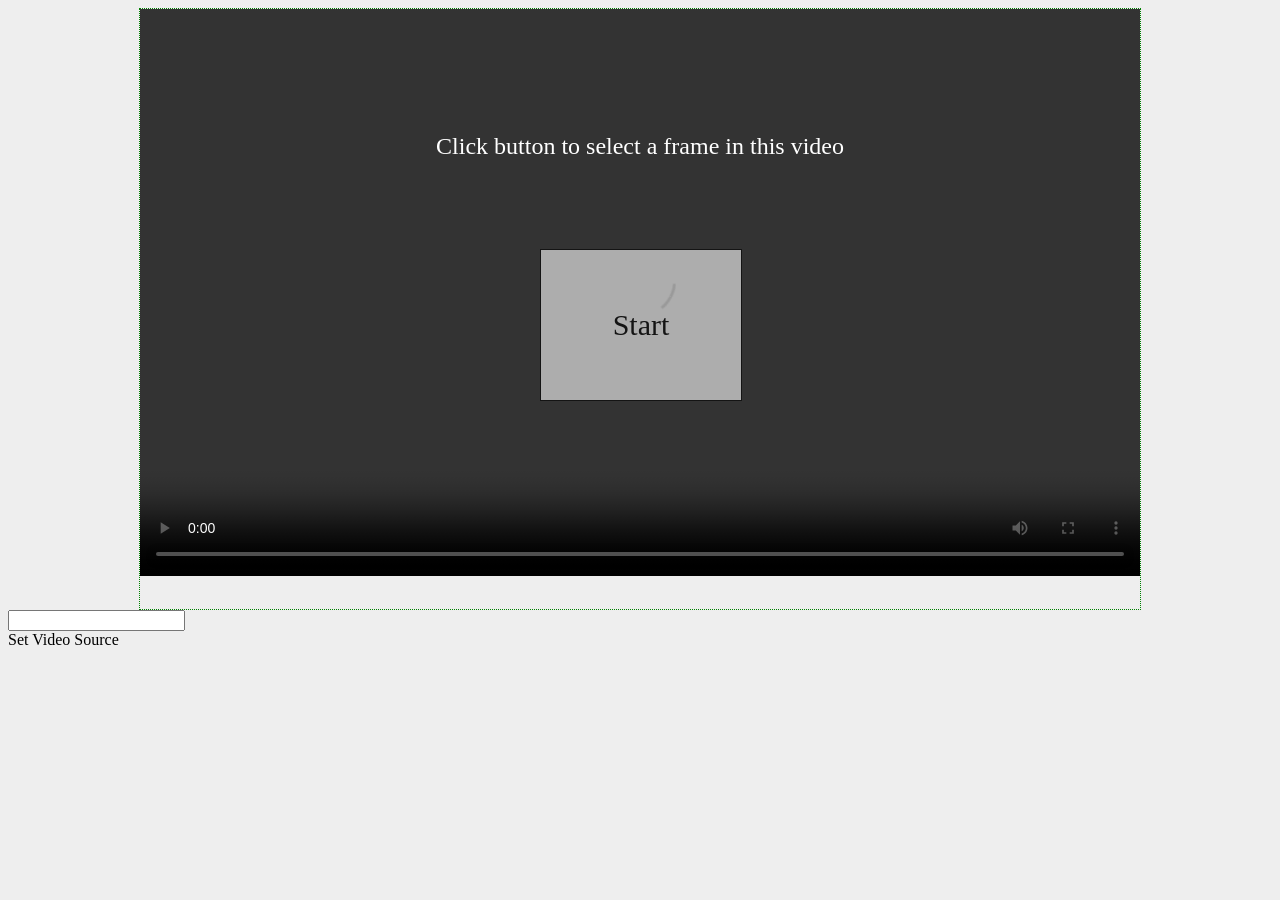
==== video_frame_selector/index.html @ 841cae67 "Adding project repo: video_frame_selector" ====
<html>
<title>Video Frame Selector</title>
<style type="text/css">
    body { background-color: #EEE; }
    tr: nth-child(odd) { background-color:#CDD; }
    tr: nth-child(even) { background-color:#DEE; }
    td { vertical-align: top; padding: 3px 5px; }
    p {color:green; font-size: 14px}
    h1 {color:green;}
    h2 {color:green;}
    canvas {border: 1px dotted grey}
    .leftStack {float: left}
    .centered {text-align: center}
    .padded {padding: 5px 5px;}
    .pointer {cursor: pointer}
    .invisible {display: none}
    .box {border: 1px dotted green}
    .inlineItem {display: inline}
    .greycover 
    {
    position: absolute;
    bottom: 0; left: 0;
    height: 100%; width: 100% ;
    opacity: 0.3; 
    background-color: #000;
    z-index: 1;
    display: none;
    }

    span {font-size: 15px}
    div.chopButtonBox
    {
        position: absolute;
        left: 40%;
        top: 40%;
        text-align: center;
        background-color:#ffffff;
        border:1px solid black;
        opacity:0.6;
    }

    .chopButton
    {
        font-size: 30px;
        vertical-align: middle;
        text-align: center;
        line-height: 150px;
    }

    .doneButton
    {
        font-size: 15px;
        vertical-align: middle;
        text-align: center;
        line-height: 30px;
    }

    .cent
    {
     margin-left: auto;
     margin-right: auto;
     margin-top: auto;
    }

    #bigscreen
    {
      position: absolute;
      top: 20px; left: 0px; 
      z-index: 1; 
      background-color: grey ;
      opacity: 0.6
    }

    #introText
    {
      position: absolute;
      width: 100%;
      top: 100px;
      text-align: center;
      z-index: 2;

    }


</style>
<script type = "text/javascript" src="./js/jquery-1.9.1.js"></script>
<script type = "text/javascript" src="./js/jquery-ui.js"></script>
<script type = "text/javascript" src = "./js/jquery.maskedinput.js"></script>
<link type="text/css" rel="stylesheet" href="./css/jquery-ui.css">
<script>
var bigscreen = null;
var video = null;
var chop_time = 0;
var findex = 0;
var capture = null;
var duration = 0;
var index = new Array();
var canindex = new Array();
var start_time = 0;
var end_time = 0;
var m = null;
var i = 0;
var frt = 24;
var count = 0;
var play = 1;
var name = null;
var pt = null;
var v;
var frames = new Array();
var index = new Array();
var canindex = new Array();
var capturefrm = null;
var capctx = null;
var captureIdle = true;
var tagged = 0;
var tempctx = null;
var first = true;
var temp = null;
var capture = null;
var vw = null;
var vh = null;
var _ids = [];
var ENDED = 0;
var STARTED = 0;
var touchEnd = 0;
var m = 0;
var capturing = 0;
var previewing = 0;
var FIRST = 1;
var obj = null;
var videoStatus = 1;
var captureTimers = [];
var o = null;
var s = null;
var tp;
var src=null;

$(function()
{
    $( "#confirm-frame" ).dialog
    ({
        title: 'Confirm Segment Chop Point',
        autoOpen: false,
        height: 400,
        width: 1000,
        modal: true,
        resizable: false,
        buttons:
        {
          'Cancel': function(){
            $(this).dialog('close');
          }
        }
     
    }); //confirm-frame dialog
}

)


function backtoChopPoint()
{
   toggleVideoScreen(1);
   $(this).dialog('close');
}

function captureOnGo()
{
    while (captureTimers.length)
    {
      clearInterval(captureTimers.shift());
    }
    index = [];
    canindex = [];
    temp = [];
    i = 0;
    console.log('start');
    capture = setInterval(
    function()
    {
        var condition = (index.length>15);
        switch (condition)
            {
              case true:
                index.shift();
                i = canindex.shift();
                canindex.push(i);
                tempctx = $('#bufferCanvases canvas')[i].getContext('2d');
                if (ENDED)
                  {
                   tempctx.fillStyle = 'black';
                   tempctx.fillRect(0, 0, $('#bufferCanvases canvas')[i].width, $('#bufferCanvases canvas')[i].height);
                  }
                else
                  {
                    tempctx.drawImage(video[0], 0, 0, $('#bufferCanvases canvas')[i].width, $('#bufferCanvases canvas')[i].height);
                    tempctx.fillStyle = 'yellow';
                    tempctx.font = '20px arial';
                  }
                //var f = Math.round(video[0].currentTime*frt);
                var f = video[0].currentTime;
                //tempctx.fillText(f,0,30);
                temp.push(f);
                index.push(f);
                break;

              case false:
                canindex.push(i);
                tempctx = $('#bufferCanvases canvas')[i].getContext('2d');
                if (ENDED)
                {
                   tempctx.fillStyle = 'black'; 
                   tempctx.fillRect(0, 0, $('#bufferCanvases canvas')[i].width, $('#bufferCanvases canvas')[i].height);
                }
                else
                {
                  tempctx.drawImage(video[0], 0, 0, $('#bufferCanvases canvas')[i].width, $('#bufferCanvases canvas')[i].height);
                  tempctx.fillStyle = 'yellow';
                }
                //var f = Math.round(video[0].currentTime*frt);
                var f = video[0].currentTime;
                //tempctx.fillText(f,0,30);
                index.push(f);
                temp.push(f);
                i += 1;
                break;
            }

              if (video[0].paused && !ENDED) 
              {
                console.log('stopped because paused');
                clearInterval(capture);
                captureTimers.shift();
              }
        } ,1000/frt);
    captureTimers.push(capture);

} //captureOnGo

function greyoutButtons()
{
 $('.greycover').show();
 var ifCapturing = setInterval(function(){
  if (!capturing)
  {
    clearInterval(ifCapturing);
    $('.greycover').hide();
  }
 },100);

}

function greyoutButtons1()
{

  var pointerArray = $('.pointer');
  var onclickStack = [];
  var pointerStack =[];
  pointerArray.css('opacity', 0.3);
  pointerArray.css('background-color', '#000');
  for (var i=0; i<pointerArray.length; i++)
  {
    pointerStack.push(pointerArray.eq(i));
    onclickStack.push(pointerArray.eq(i).attr('onClick'));
    pointerArray.eq(i).removeAttr('onClick');
  }
  var current_element = null;
  var current_onclick = null;
  var ifCapturing = setInterval(function(){
  if (!capturing)
  {
    clearInterval(ifCapturing);
    for (var i=0; i<pointerArray.length; i++)
    {
      current_element = pointerStack.shift();
      current_onclick = onclickStack.shift();
      current_element.attr('onClick', current_onclick);  
    }
    pointerArray.css('opacity', '');
    pointerArray.css('background-color', '');
  }
 },100);
}


function updateScreen(callback)
{
     var putFrames0 = function(callback1)

      {
          console.log('putting frames');
          var j = 0;
          var k = 0;
          var tempq = [].concat(canindex);
          for (j = 0; j<index.length; j++)
          {
            if (index[j] >= findex)
            {
                break;
                //postition in index
            }
          }
          for (k=0; k<j-3; k++)
          //while (tempq[0] != j-3)
          {
            tempq.push(tempq.shift());
            //pull the starting value of canindex to queue-head
          }

          for (k=0; k<9; k++)
          //for (k = 0; k<9; k++)
          {
              //j: which position in sequence index is findex
              //l: from canindex
              var l = tempq.shift();
              var pf = $('#preview-frames canvas')[k];
              var pfctx = pf.getContext('2d');
              var width = pf.width;
              var height = pf.height;
              pfctx.drawImage($('#bufferCanvases canvas')[l], 0, 0, width, height);
              pf.value = index[k+j-3];
          }
            if (ENDED)
            {
              clearInterval(capture);
              //ENDED = 0;
              capturing = 0;
            }
            else
            {
            video[0].pause();
            setTimeout(function(){
              video[0].currentTime = chop_time;  
            },100);
            
            capturing =0;
            }
            if (callback1)
            {
              callback1();
            }

      };//Function putFrames
      checkTimeRange();
      greyoutButtons1();
      //findex = Math.round(chop_time*frt);
      findex = chop_time;

      end_time = chop_time;
      $("#ctime").val(chop_time.toFixed(4));
      $("#ctime_show").val(toFormat(chop_time.toFixed(4)));
      $('#etime').val(end_time);


      m =index.length;

      if (ENDED && index[m-1]<=findex && index[m-1]>index[m-2])
      {
            capturing =1;
            console.log('at end of buffer ended');
            setTimeout(function(){
            putFrames0(callback);
                },8000/frt);
            return;
      }

      else if (ENDED && index[3]<=findex && findex<=index[m-1]+4/frt )
      {
          capturing =1;
          console.log('within range ended');
          putFrames0(callback);
          return;
      }


      if (capturing)
      {
        console.log('capturing:'+capturing);
        return;
      }

      if ((index[m-1]<=findex && findex<=index[m-1]+1/frt && !video[0].paused))   //at the end of buffer
        {
          //video[0].play();
            capturing =1;
            console.log('at end of buffer');
            setTimeout(function(){
            putFrames0(callback);
                },8000/frt);
            return;          
        }

     if (index[2]<=findex && findex+5/frt<=index[m-1]) //within range
       {
        capturing =1;
        console.log('within range');
        putFrames0(callback);
        return;
       } 


      else //if not capturing
      {
      
            capturing =1;
            ENDED = 0;
            $("#demo")[0].currentTime=chop_time-8/frt;
            console.log('out of buffer');
            console.log(video[0].seeking);
            var timer = setInterval(function(){
              if (!video[0].seeking)
              {
                clearInterval(timer);
                if (video[0].paused)
                {
                  video[0].play();  
                }
                else
                {
                  clearInterval(capture);
                  captureOnGo();  
                } 

                setTimeout(function(){
                  putFrames0(callback);
                },17000/frt);
              }
            },100);
            return;
 
      } //if not capturing
} //function updateScreen()

function checkTimeRange()
{
  if (chop_time > duration)
  {
    chop_time = duration;
  }
  if (chop_time < duration - 5/frt)
  {
    ENDED = 0;
  }
}

function toFormat(seconds)
  {
    var min = Math.floor(seconds/60);
    min = '0'+String(min);
    ml=min.length;
    var sec = Math.round(seconds)%60;
    sec = '0'+String(sec);
    sl=sec.length;
    var str = min.slice(ml-2,ml)+":"+sec.slice(sl-2,sl);
    return str;
  }

var handler = function(){
  if (video[0].currentTime>end_time)
    {
      video[0].pause();
      video[0].currentTime=start_time;
    }

};

function shiftdown(t)
    {
      ENDED = 0;
      chop_time = parseFloat($("#ctime")[0].value);
      //$("#demo")[0].currentTime = end_time - t;
      chop_time = chop_time-t;
      updateScreen();
    }       


  function shiftup(t)
  {
     chop_time = parseFloat($("#ctime")[0].value);
      //$("#demo")[0].currentTime = end_time - (-t);
      chop_time = chop_time - (-t);
      updateScreen();  
     } //click up   

  function jumpto(t)
  {
      chop_time = parseFloat(t);
      updateScreen();
  }



$(document).ready(function()
{   
  
    video=$("#demo");
    vw = parseFloat(video.attr('width'));
    vh = parseFloat(video.attr('height'));

    bigscreen = $("#bigscreen")[0].getContext('2d');
    var cover = $('#video-cover')[0].getContext('2d');
    cover.fillStyle = 'pink';
    cover.fillRect(0, 0, 600, 340);


      $("#demo").bind("play", function(){
        ENDED = 0;
        captureOnGo();
        });


    $('.ui-dialog-titlebar-close').remove();
    //$('#my_form').append($('.ui-dialog'));

    $("#chopButton").button();
    $('#doneButton').button();
    $('#setsrc').button();
    $('#doneButton').button('disable');
    $('#bigscreen').show();  


    $('#product_name_ad_input').on('blur', function(){
      if (tp)
        {
          tp = tp.toLowerCase();
          if ( $('input[value="tp"]').length ) $('input[value="tp"]:radio').attr('checked',true);
        }
    });

    $('#doneButton').click(function(){
      if (FIRST)
      {
        if (!video[0].paused)
          {
            video[0].pause();
          }
        contentNeverChanged();
      }
      else
      {
        $('#done').dialog('open');
      }
    });

 
    $("#chopButton").bind('click', function()
    {
        var chops_formatted = '00:00';
        var newCanvas = $('<canvas width="95" height = "65"/>').attr('class', 'leftStack');
        var newctx = newCanvas[0].getContext('2d');
        if (!STARTED)
        {
          video[0].play();
          $('#bigscreen').hide();
          $('#chopButton span span').html('chop');
          $('#doneButton').button('enable');
          STARTED = 1;
          $('#introText').hide();

          newctx.drawImage(video[0], 0, 0, newCanvas[0].width, newCanvas[0].height);
          newctx.font = '15px';
          newctx.fillStyle = 'yellow';
          newctx.fillText(chops_formatted,50,50);
          return;
        }
        if (ENDED)
        {
          $('#confirm-frame').dialog('open');
          return;
        }
        chop_time = video[0].currentTime-0.5;
        $("#ctime").val(chop_time.toFixed(4));
        $("#ctime_show").val(toFormat(chop_time.toFixed(4)));
        //toggleVideoScreen(0);
        var func = function()
        {
            $('#confirm-frame').dialog('open'); 
        }
        updateScreen(func);
    }); //click chopButton

    $("#ctime_show").mask("99:99");

    video.bind("loadedmetadata", function(){
      duration = video[0].duration;
      var newCanvas = $('<canvas/>').width(85).height(55);
      var newctx = newCanvas[0].getContext('2d');
      newctx.drawImage(video[0], 0,0, newCanvas[0].width, newCanvas[0].height);

    });

    $("#setsrc").bind('click', function(){
      src=$('#videosrc').val();
      $("#demo source").attr("src", src);
      video.load();
    });

}); //ready document


$(document).keypress(
    function(event){
     if (event.which == '13') {
        event.preventDefault();
      }
}); //prevent enter submit form   

</script>

<body>
<input type = "hidden" id="ctime">
<div id="video-container" class = 'box cent' style = "position:relative; width: 1000px; height: 600px;">
  <canvas id='video-cover' style = 'height: 567px; width: 1000px; position: absolute; display: none'>
  </canvas>
  <video id = "demo" controls = "controls" height="567px" width="1000px" style = 'z-index: 0'> 
    <source src ='' />
  </video>
  <div id="chopButton" class = 'chopButtonBox' style="height: 150px; width: 200px; z-index: 2">
      <span class = 'chopButton'>Start</span>
  </div>
  <div id='introText'>
    <p style = 'font-size: 24px; color: white'>Click button to select a frame in this video</p>
  </div>
</div><!-- video-container -->
<div>
  <input type='text' id='videosrc'/>
  <div id="setsrc">
    Set Video Source
  </div>
</div>


<div id="confirm-frame" class = 'invisible' style = "border: 1px dotted green;">
  <div style="height: 30px; padding-top: 30px">
      <span class = "leftStack">Select the first frame of the new content to set the chop point</span>
      <canvas id="bigscreen" class = 'invisible' width="1000px" height="567px"></canvas>
      <span class = "leftStack" style = "padding-left: 40px">Chop Point Time</span>                
        <input style = "height: 25px; float: left; padding-left: 10px" type="text" id="ctime_show">              
      <div style = "position: relative; float: left; width: 15px; height: 100%">
        <div id="up0" class="pointer" onclick = 'shiftup(1)' style = "margin-botton: 1px;font-size: 10px; border: 1px solid grey">up</div>
        <div id="down0" class="pointer" onclick = 'shiftdown(1)' style = "margin-top: 1px; font-size: 10px; border: 1px solid grey">down</div>
        <div class = 'greycover'>
        </div>
      </div>
  </div>
  <div name="block" style = "height: 50px; width: 100%">
  </div>   
  <div id="preview-frames" style = 'position: relative'>
      <img class='pointer shiftbutton' style="border: 0px" width = "40px" height = "40px" id="end_shift_left" onclick='shiftdown(8/frt)' src="./css/images/shift_left.png">
      <canvas class = 'pointer' onclick = 'jumpto(this.value)' id='c1' width = "85px" height = "55px"></canvas>
      <canvas class = 'pointer' onclick = 'jumpto(this.value)' id='c2' width = "85px" height = "55px"></canvas>
      <canvas class = 'pointer' onclick = 'jumpto(this.value)' id='c3' width = "85px" height = "55px"></canvas>
      <canvas class = 'pointer' id='c4' width = "85px" height = "55px"></canvas>
      <img width = "24px" height = "60px" src = "./css/images/chop_point.png"></img>
      <canvas class = 'pointer' onclick = 'jumpto(this.value)' id='c5' width = "85px" height = "55px"></canvas>
      <canvas class = 'pointer' onclick = 'jumpto(this.value)' id='c6' width = "85px" height = "55px"></canvas>
      <canvas class = 'pointer' onclick = 'jumpto(this.value)' id='c7' width = "85px" height = "55px"></canvas>
      <canvas class = 'pointer' onclick = 'jumpto(this.value)' id='c8' width = "85px" height = "55px"></canvas>
      <canvas class = 'pointer' onclick = 'jumpto(this.value)' id='c9' width = "85px" height = "55px"></canvas>
      <img class = 'pointer shiftbutton' style="border: 0px" width = "40px" height = "40px" id="end_shift_right" onclick='shiftup(8/frt)' src="./css/images/shift_right.png">
  </div>
</div><!-- video container -->

  <div id="bufferCanvases" class = 'invisible' style = 'height: 75px; padding-top: 20px'>
      <canvas id="b1" width = "170px" height = "110px"></canvas>
      <canvas id="b2" width = "170px" height = "110px"></canvas>
      <canvas id="b3" width = "170px" height = "110px"></canvas>
      <canvas id="b4" width = "170px" height = "110px"></canvas>
      <canvas id="b5" width = "170px" height = "110px"></canvas>
      <canvas id="b6" width = "170px" height = "110px"></canvas>
      <canvas id="b7" width = "170px" height = "110px"></canvas>
      <canvas id="b8" width = "170px" height = "110px"></canvas>
      <canvas id="b9" width = "170px" height = "110px"></canvas>
      <canvas id="b10" width = "170px" height = "110px"></canvas>
      <canvas id="b11" width = "170px" height = "110px"></canvas>
      <canvas id="b12" width = "170px" height = "110px"></canvas>
      <canvas id="b13" width = "170px" height = "110px"></canvas>
      <canvas id="b14" width = "170px" height = "110px"></canvas>
      <canvas id="b15" width = "170px" height = "110px"></canvas>
      <canvas id="b16" width = "170px" height = "110px"></canvas>
  </div><!-- bufferCanvases -->

</body>
</html>
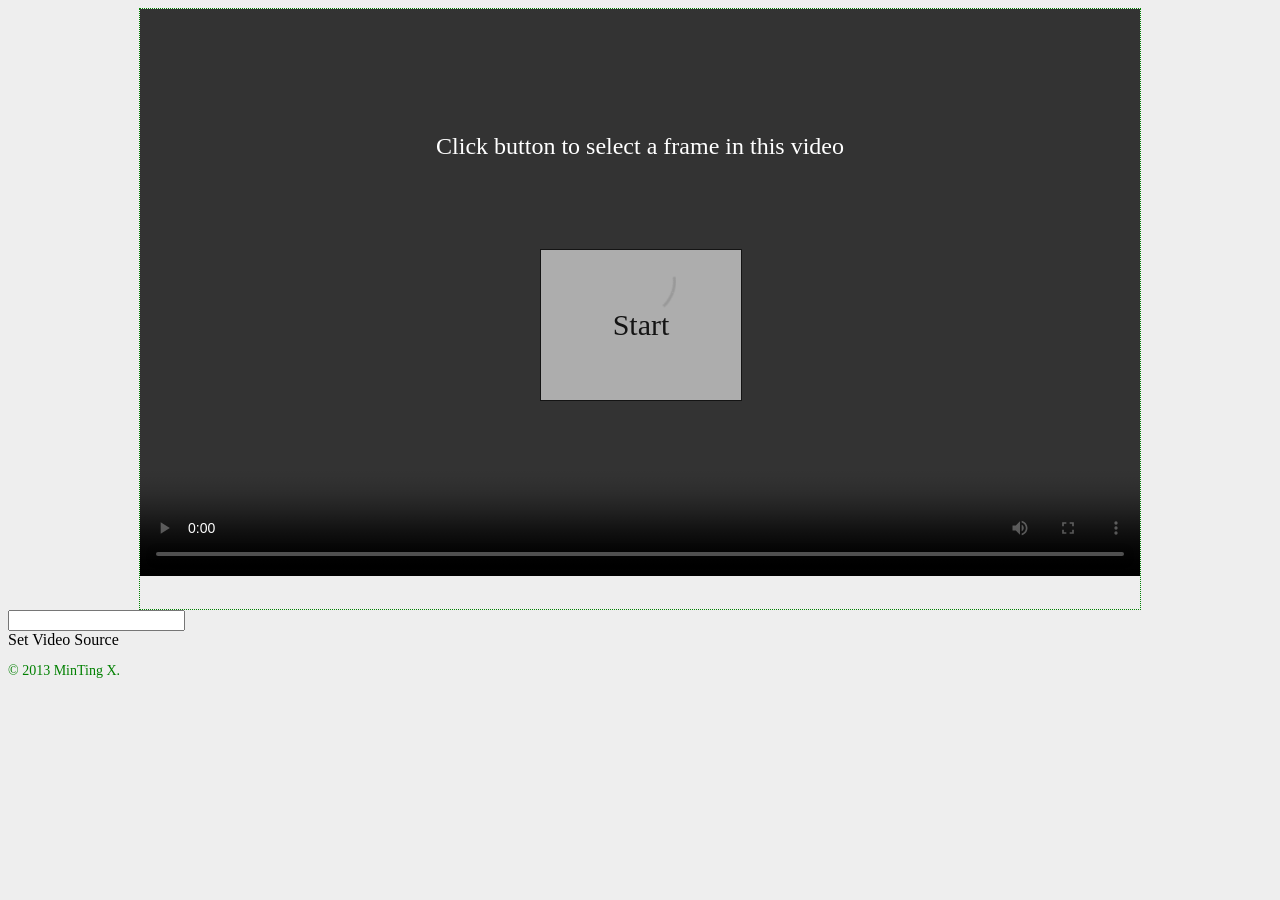
==== commit 312a06dc: "different types of files ready" ====
--- a/video_frame_selector/index.html
+++ b/video_frame_selector/index.html
@@ -1,684 +1,93 @@
+
+<script type = "text/javascript" src="./js/jquery-1.9.1.js"></script>
+<script type = "text/javascript" src="./js/jquery.maskedinput.js"></script>
+<script type = "text/javascript" src="./js/jquery-ui.js"></script>
+<script type = "text/javascript" src="./js/video_frame_selector.js"></script>
+
+<link type="text/css" rel="stylesheet" href="./css/jquery-ui.css">
+<link type="text/css" rel="stylesheet" href="./css/video_frame_selector.css">
+
 <html>
 <title>Video Frame Selector</title>
-<style type="text/css">
-    body { background-color: #EEE; }
-    tr: nth-child(odd) { background-color:#CDD; }
-    tr: nth-child(even) { background-color:#DEE; }
-    td { vertical-align: top; padding: 3px 5px; }
-    p {color:green; font-size: 14px}
-    h1 {color:green;}
-    h2 {color:green;}
-    canvas {border: 1px dotted grey}
-    .leftStack {float: left}
-    .centered {text-align: center}
-    .padded {padding: 5px 5px;}
-    .pointer {cursor: pointer}
-    .invisible {display: none}
-    .box {border: 1px dotted green}
-    .inlineItem {display: inline}
-    .greycover 
-    {
-    position: absolute;
-    bottom: 0; left: 0;
-    height: 100%; width: 100% ;
-    opacity: 0.3; 
-    background-color: #000;
-    z-index: 1;
-    display: none;
-    }
-
-    span {font-size: 15px}
-    div.chopButtonBox
-    {
-        position: absolute;
-        left: 40%;
-        top: 40%;
-        text-align: center;
-        background-color:#ffffff;
-        border:1px solid black;
-        opacity:0.6;
-    }
-
-    .chopButton
-    {
-        font-size: 30px;
-        vertical-align: middle;
-        text-align: center;
-        line-height: 150px;
-    }
-
-    .doneButton
-    {
-        font-size: 15px;
-        vertical-align: middle;
-        text-align: center;
-        line-height: 30px;
-    }
-
-    .cent
-    {
-     margin-left: auto;
-     margin-right: auto;
-     margin-top: auto;
-    }
-
-    #bigscreen
-    {
-      position: absolute;
-      top: 20px; left: 0px; 
-      z-index: 1; 
-      background-color: grey ;
-      opacity: 0.6
-    }
-
-    #introText
-    {
-      position: absolute;
-      width: 100%;
-      top: 100px;
-      text-align: center;
-      z-index: 2;
-
-    }
-
-
-</style>
 <script type = "text/javascript" src="./js/jquery-1.9.1.js"></script>
 <script type = "text/javascript" src="./js/jquery-ui.js"></script>
 <script type = "text/javascript" src = "./js/jquery.maskedinput.js"></script>
+<script type = "text/javascript" src = "./js/video_frame_selector.js"></script>
 <link type="text/css" rel="stylesheet" href="./css/jquery-ui.css">
-<script>
-var bigscreen = null;
-var video = null;
-var chop_time = 0;
-var findex = 0;
-var capture = null;
-var duration = 0;
-var index = new Array();
-var canindex = new Array();
-var start_time = 0;
-var end_time = 0;
-var m = null;
-var i = 0;
-var frt = 24;
-var count = 0;
-var play = 1;
-var name = null;
-var pt = null;
-var v;
-var frames = new Array();
-var index = new Array();
-var canindex = new Array();
-var capturefrm = null;
-var capctx = null;
-var captureIdle = true;
-var tagged = 0;
-var tempctx = null;
-var first = true;
-var temp = null;
-var capture = null;
-var vw = null;
-var vh = null;
-var _ids = [];
-var ENDED = 0;
-var STARTED = 0;
-var touchEnd = 0;
-var m = 0;
-var capturing = 0;
-var previewing = 0;
-var FIRST = 1;
-var obj = null;
-var videoStatus = 1;
-var captureTimers = [];
-var o = null;
-var s = null;
-var tp;
-var src=null;
-
-$(function()
-{
-    $( "#confirm-frame" ).dialog
-    ({
-        title: 'Confirm Segment Chop Point',
-        autoOpen: false,
-        height: 400,
-        width: 1000,
-        modal: true,
-        resizable: false,
-        buttons:
-        {
-          'Cancel': function(){
-            $(this).dialog('close');
-          }
-        }
-     
-    }); //confirm-frame dialog
-}
-
-)
-
-
-function backtoChopPoint()
-{
-   toggleVideoScreen(1);
-   $(this).dialog('close');
-}
-
-function captureOnGo()
-{
-    while (captureTimers.length)
-    {
-      clearInterval(captureTimers.shift());
-    }
-    index = [];
-    canindex = [];
-    temp = [];
-    i = 0;
-    console.log('start');
-    capture = setInterval(
-    function()
-    {
-        var condition = (index.length>15);
-        switch (condition)
-            {
-              case true:
-                index.shift();
-                i = canindex.shift();
-                canindex.push(i);
-                tempctx = $('#bufferCanvases canvas')[i].getContext('2d');
-                if (ENDED)
-                  {
-                   tempctx.fillStyle = 'black';
-                   tempctx.fillRect(0, 0, $('#bufferCanvases canvas')[i].width, $('#bufferCanvases canvas')[i].height);
-                  }
-                else
-                  {
-                    tempctx.drawImage(video[0], 0, 0, $('#bufferCanvases canvas')[i].width, $('#bufferCanvases canvas')[i].height);
-                    tempctx.fillStyle = 'yellow';
-                    tempctx.font = '20px arial';
-                  }
-                //var f = Math.round(video[0].currentTime*frt);
-                var f = video[0].currentTime;
-                //tempctx.fillText(f,0,30);
-                temp.push(f);
-                index.push(f);
-                break;
-
-              case false:
-                canindex.push(i);
-                tempctx = $('#bufferCanvases canvas')[i].getContext('2d');
-                if (ENDED)
-                {
-                   tempctx.fillStyle = 'black'; 
-                   tempctx.fillRect(0, 0, $('#bufferCanvases canvas')[i].width, $('#bufferCanvases canvas')[i].height);
-                }
-                else
-                {
-                  tempctx.drawImage(video[0], 0, 0, $('#bufferCanvases canvas')[i].width, $('#bufferCanvases canvas')[i].height);
-                  tempctx.fillStyle = 'yellow';
-                }
-                //var f = Math.round(video[0].currentTime*frt);
-                var f = video[0].currentTime;
-                //tempctx.fillText(f,0,30);
-                index.push(f);
-                temp.push(f);
-                i += 1;
-                break;
-            }
-
-              if (video[0].paused && !ENDED) 
-              {
-                console.log('stopped because paused');
-                clearInterval(capture);
-                captureTimers.shift();
-              }
-        } ,1000/frt);
-    captureTimers.push(capture);
-
-} //captureOnGo
-
-function greyoutButtons()
-{
- $('.greycover').show();
- var ifCapturing = setInterval(function(){
-  if (!capturing)
-  {
-    clearInterval(ifCapturing);
-    $('.greycover').hide();
-  }
- },100);
-
-}
-
-function greyoutButtons1()
-{
-
-  var pointerArray = $('.pointer');
-  var onclickStack = [];
-  var pointerStack =[];
-  pointerArray.css('opacity', 0.3);
-  pointerArray.css('background-color', '#000');
-  for (var i=0; i<pointerArray.length; i++)
-  {
-    pointerStack.push(pointerArray.eq(i));
-    onclickStack.push(pointerArray.eq(i).attr('onClick'));
-    pointerArray.eq(i).removeAttr('onClick');
-  }
-  var current_element = null;
-  var current_onclick = null;
-  var ifCapturing = setInterval(function(){
-  if (!capturing)
-  {
-    clearInterval(ifCapturing);
-    for (var i=0; i<pointerArray.length; i++)
-    {
-      current_element = pointerStack.shift();
-      current_onclick = onclickStack.shift();
-      current_element.attr('onClick', current_onclick);  
-    }
-    pointerArray.css('opacity', '');
-    pointerArray.css('background-color', '');
-  }
- },100);
-}
-
-
-function updateScreen(callback)
-{
-     var putFrames0 = function(callback1)
-
-      {
-          console.log('putting frames');
-          var j = 0;
-          var k = 0;
-          var tempq = [].concat(canindex);
-          for (j = 0; j<index.length; j++)
-          {
-            if (index[j] >= findex)
-            {
-                break;
-                //postition in index
-            }
-          }
-          for (k=0; k<j-3; k++)
-          //while (tempq[0] != j-3)
-          {
-            tempq.push(tempq.shift());
-            //pull the starting value of canindex to queue-head
-          }
-
-          for (k=0; k<9; k++)
-          //for (k = 0; k<9; k++)
-          {
-              //j: which position in sequence index is findex
-              //l: from canindex
-              var l = tempq.shift();
-              var pf = $('#preview-frames canvas')[k];
-              var pfctx = pf.getContext('2d');
-              var width = pf.width;
-              var height = pf.height;
-              pfctx.drawImage($('#bufferCanvases canvas')[l], 0, 0, width, height);
-              pf.value = index[k+j-3];
-          }
-            if (ENDED)
-            {
-              clearInterval(capture);
-              //ENDED = 0;
-              capturing = 0;
-            }
-            else
-            {
-            video[0].pause();
-            setTimeout(function(){
-              video[0].currentTime = chop_time;  
-            },100);
-            
-            capturing =0;
-            }
-            if (callback1)
-            {
-              callback1();
-            }
-
-      };//Function putFrames
-      checkTimeRange();
-      greyoutButtons1();
-      //findex = Math.round(chop_time*frt);
-      findex = chop_time;
-
-      end_time = chop_time;
-      $("#ctime").val(chop_time.toFixed(4));
-      $("#ctime_show").val(toFormat(chop_time.toFixed(4)));
-      $('#etime').val(end_time);
-
-
-      m =index.length;
-
-      if (ENDED && index[m-1]<=findex && index[m-1]>index[m-2])
-      {
-            capturing =1;
-            console.log('at end of buffer ended');
-            setTimeout(function(){
-            putFrames0(callback);
-                },8000/frt);
-            return;
-      }
-
-      else if (ENDED && index[3]<=findex && findex<=index[m-1]+4/frt )
-      {
-          capturing =1;
-          console.log('within range ended');
-          putFrames0(callback);
-          return;
-      }
-
-
-      if (capturing)
-      {
-        console.log('capturing:'+capturing);
-        return;
-      }
-
-      if ((index[m-1]<=findex && findex<=index[m-1]+1/frt && !video[0].paused))   //at the end of buffer
-        {
-          //video[0].play();
-            capturing =1;
-            console.log('at end of buffer');
-            setTimeout(function(){
-            putFrames0(callback);
-                },8000/frt);
-            return;          
-        }
-
-     if (index[2]<=findex && findex+5/frt<=index[m-1]) //within range
-       {
-        capturing =1;
-        console.log('within range');
-        putFrames0(callback);
-        return;
-       } 
-
-
-      else //if not capturing
-      {
-      
-            capturing =1;
-            ENDED = 0;
-            $("#demo")[0].currentTime=chop_time-8/frt;
-            console.log('out of buffer');
-            console.log(video[0].seeking);
-            var timer = setInterval(function(){
-              if (!video[0].seeking)
-              {
-                clearInterval(timer);
-                if (video[0].paused)
-                {
-                  video[0].play();  
-                }
-                else
-                {
-                  clearInterval(capture);
-                  captureOnGo();  
-                } 
-
-                setTimeout(function(){
-                  putFrames0(callback);
-                },17000/frt);
-              }
-            },100);
-            return;
- 
-      } //if not capturing
-} //function updateScreen()
-
-function checkTimeRange()
-{
-  if (chop_time > duration)
-  {
-    chop_time = duration;
-  }
-  if (chop_time < duration - 5/frt)
-  {
-    ENDED = 0;
-  }
-}
-
-function toFormat(seconds)
-  {
-    var min = Math.floor(seconds/60);
-    min = '0'+String(min);
-    ml=min.length;
-    var sec = Math.round(seconds)%60;
-    sec = '0'+String(sec);
-    sl=sec.length;
-    var str = min.slice(ml-2,ml)+":"+sec.slice(sl-2,sl);
-    return str;
-  }
-
-var handler = function(){
-  if (video[0].currentTime>end_time)
-    {
-      video[0].pause();
-      video[0].currentTime=start_time;
-    }
-
-};
-
-function shiftdown(t)
-    {
-      ENDED = 0;
-      chop_time = parseFloat($("#ctime")[0].value);
-      //$("#demo")[0].currentTime = end_time - t;
-      chop_time = chop_time-t;
-      updateScreen();
-    }       
-
-
-  function shiftup(t)
-  {
-     chop_time = parseFloat($("#ctime")[0].value);
-      //$("#demo")[0].currentTime = end_time - (-t);
-      chop_time = chop_time - (-t);
-      updateScreen();  
-     } //click up   
-
-  function jumpto(t)
-  {
-      chop_time = parseFloat(t);
-      updateScreen();
-  }
-
-
-
-$(document).ready(function()
-{   
-  
-    video=$("#demo");
-    vw = parseFloat(video.attr('width'));
-    vh = parseFloat(video.attr('height'));
-
-    bigscreen = $("#bigscreen")[0].getContext('2d');
-    var cover = $('#video-cover')[0].getContext('2d');
-    cover.fillStyle = 'pink';
-    cover.fillRect(0, 0, 600, 340);
-
-
-      $("#demo").bind("play", function(){
-        ENDED = 0;
-        captureOnGo();
-        });
-
-
-    $('.ui-dialog-titlebar-close').remove();
-    //$('#my_form').append($('.ui-dialog'));
-
-    $("#chopButton").button();
-    $('#doneButton').button();
-    $('#setsrc').button();
-    $('#doneButton').button('disable');
-    $('#bigscreen').show();  
-
-
-    $('#product_name_ad_input').on('blur', function(){
-      if (tp)
-        {
-          tp = tp.toLowerCase();
-          if ( $('input[value="tp"]').length ) $('input[value="tp"]:radio').attr('checked',true);
-        }
-    });
-
-    $('#doneButton').click(function(){
-      if (FIRST)
-      {
-        if (!video[0].paused)
-          {
-            video[0].pause();
-          }
-        contentNeverChanged();
-      }
-      else
-      {
-        $('#done').dialog('open');
-      }
-    });
-
- 
-    $("#chopButton").bind('click', function()
-    {
-        var chops_formatted = '00:00';
-        var newCanvas = $('<canvas width="95" height = "65"/>').attr('class', 'leftStack');
-        var newctx = newCanvas[0].getContext('2d');
-        if (!STARTED)
-        {
-          video[0].play();
-          $('#bigscreen').hide();
-          $('#chopButton span span').html('chop');
-          $('#doneButton').button('enable');
-          STARTED = 1;
-          $('#introText').hide();
-
-          newctx.drawImage(video[0], 0, 0, newCanvas[0].width, newCanvas[0].height);
-          newctx.font = '15px';
-          newctx.fillStyle = 'yellow';
-          newctx.fillText(chops_formatted,50,50);
-          return;
-        }
-        if (ENDED)
-        {
-          $('#confirm-frame').dialog('open');
-          return;
-        }
-        chop_time = video[0].currentTime-0.5;
-        $("#ctime").val(chop_time.toFixed(4));
-        $("#ctime_show").val(toFormat(chop_time.toFixed(4)));
-        //toggleVideoScreen(0);
-        var func = function()
-        {
-            $('#confirm-frame').dialog('open'); 
-        }
-        updateScreen(func);
-    }); //click chopButton
-
-    $("#ctime_show").mask("99:99");
-
-    video.bind("loadedmetadata", function(){
-      duration = video[0].duration;
-      var newCanvas = $('<canvas/>').width(85).height(55);
-      var newctx = newCanvas[0].getContext('2d');
-      newctx.drawImage(video[0], 0,0, newCanvas[0].width, newCanvas[0].height);
-
-    });
-
-    $("#setsrc").bind('click', function(){
-      src=$('#videosrc').val();
-      $("#demo source").attr("src", src);
-      video.load();
-    });
-
-}); //ready document
-
-
-$(document).keypress(
-    function(event){
-     if (event.which == '13') {
-        event.preventDefault();
-      }
-}); //prevent enter submit form   
-
-</script>
+<link type="text/css" rel="stylesheet" href="./css/video_frame_selector.css">
 
 <body>
-<input type = "hidden" id="ctime">
-<div id="video-container" class = 'box cent' style = "position:relative; width: 1000px; height: 600px;">
-  <canvas id='video-cover' style = 'height: 567px; width: 1000px; position: absolute; display: none'>
-  </canvas>
-  <video id = "demo" controls = "controls" height="567px" width="1000px" style = 'z-index: 0'> 
-    <source src ='' />
-  </video>
-  <div id="chopButton" class = 'chopButtonBox' style="height: 150px; width: 200px; z-index: 2">
-      <span class = 'chopButton'>Start</span>
-  </div>
-  <div id='introText'>
-    <p style = 'font-size: 24px; color: white'>Click button to select a frame in this video</p>
-  </div>
-</div><!-- video-container -->
-<div>
-  <input type='text' id='videosrc'/>
-  <div id="setsrc">
-    Set Video Source
-  </div>
-</div>
+    <input type = "hidden" id="ctime"/>
+    <div id="video-container" class = 'box cent' style = "position:relative; width: 1000px; height: 600px;">
+      <canvas id='video-cover' style = 'height: 567px; width: 1000px; position: absolute; display: none'>
+      </canvas>
+      <video id = "demo" controls = "controls" height="567px" width="1000px" style = 'z-index: 0'> 
+        <source src ='' />
+      </video>
+      <div id="chopButton" class = 'chopButtonBox' style="height: 150px; width: 200px; z-index: 2">
+          <span class = 'chopButton'>Start</span>
+      </div>
+      <div id='introText'>
+        <p style = 'font-size: 24px; color: white'>Click button to select a frame in this video</p>
+      </div>
+    </div><!-- video-container -->
+    <div>
+      <input type='text' id='videosrc'/>
+      <div id="setsrc">
+        Set Video Source
+      </div>
+    </div>
 
+    <div id="confirm-frame" class = 'invisible' style = "border: 1px dotted green;">
+      <div style="height: 30px; padding-top: 30px">
+          <span class = "leftStack">Select the first frame of the new content to set the chop point</span>
+          <canvas id="bigscreen" class = 'invisible' width="1000px" height="567px"></canvas>
+          <span class = "leftStack" style = "padding-left: 40px">Chop Point Time</span>                
+            <input style = "height: 25px; float: left; padding-left: 10px" type="text" id="ctime_show">              
+          <div style = "position: relative; float: left; width: 15px; height: 100%">
+            <div id="up0" class="pointer" onclick = 'shiftup(1)' style = "margin-botton: 1px;font-size: 10px; border: 1px solid grey">up</div>
+            <div id="down0" class="pointer" onclick = 'shiftdown(1)' style = "margin-top: 1px; font-size: 10px; border: 1px solid grey">down</div>
+            <div class = 'greycover'>
+            </div>
+          </div>
+      </div>
+      <div name="block" style = "height: 50px; width: 100%">
+      </div>   
+      <div id="preview-frames" style = 'position: relative'>
+          <img class='pointer shiftbutton' style="border: 0px" width = "40px" height = "40px" id="end_shift_left" onclick='shiftdown(8/frt)' src="./css/images/shift_left.png">
+          <canvas class = 'pointer' onclick = 'jumpto(this.value)' id='c1' width = "85px" height = "55px"></canvas>
+          <canvas class = 'pointer' onclick = 'jumpto(this.value)' id='c2' width = "85px" height = "55px"></canvas>
+          <canvas class = 'pointer' onclick = 'jumpto(this.value)' id='c3' width = "85px" height = "55px"></canvas>
+          <canvas class = 'pointer' id='c4' width = "85px" height = "55px"></canvas>
+          <img width = "24px" height = "60px" src = "./css/images/chop_point.png"></img>
+          <canvas class = 'pointer' onclick = 'jumpto(this.value)' id='c5' width = "85px" height = "55px"></canvas>
+          <canvas class = 'pointer' onclick = 'jumpto(this.value)' id='c6' width = "85px" height = "55px"></canvas>
+          <canvas class = 'pointer' onclick = 'jumpto(this.value)' id='c7' width = "85px" height = "55px"></canvas>
+          <canvas class = 'pointer' onclick = 'jumpto(this.value)' id='c8' width = "85px" height = "55px"></canvas>
+          <canvas class = 'pointer' onclick = 'jumpto(this.value)' id='c9' width = "85px" height = "55px"></canvas>
+          <img class = 'pointer shiftbutton' style="border: 0px" width = "40px" height = "40px" id="end_shift_right" onclick='shiftup(8/frt)' src="./css/images/shift_right.png">
+      </div>
+    </div><!-- video container -->
 
-<div id="confirm-frame" class = 'invisible' style = "border: 1px dotted green;">
-  <div style="height: 30px; padding-top: 30px">
-      <span class = "leftStack">Select the first frame of the new content to set the chop point</span>
-      <canvas id="bigscreen" class = 'invisible' width="1000px" height="567px"></canvas>
-      <span class = "leftStack" style = "padding-left: 40px">Chop Point Time</span>                
-        <input style = "height: 25px; float: left; padding-left: 10px" type="text" id="ctime_show">              
-      <div style = "position: relative; float: left; width: 15px; height: 100%">
-        <div id="up0" class="pointer" onclick = 'shiftup(1)' style = "margin-botton: 1px;font-size: 10px; border: 1px solid grey">up</div>
-        <div id="down0" class="pointer" onclick = 'shiftdown(1)' style = "margin-top: 1px; font-size: 10px; border: 1px solid grey">down</div>
-        <div class = 'greycover'>
-        </div>
-      </div>
-  </div>
-  <div name="block" style = "height: 50px; width: 100%">
-  </div>   
-  <div id="preview-frames" style = 'position: relative'>
-      <img class='pointer shiftbutton' style="border: 0px" width = "40px" height = "40px" id="end_shift_left" onclick='shiftdown(8/frt)' src="./css/images/shift_left.png">
-      <canvas class = 'pointer' onclick = 'jumpto(this.value)' id='c1' width = "85px" height = "55px"></canvas>
-      <canvas class = 'pointer' onclick = 'jumpto(this.value)' id='c2' width = "85px" height = "55px"></canvas>
-      <canvas class = 'pointer' onclick = 'jumpto(this.value)' id='c3' width = "85px" height = "55px"></canvas>
-      <canvas class = 'pointer' id='c4' width = "85px" height = "55px"></canvas>
-      <img width = "24px" height = "60px" src = "./css/images/chop_point.png"></img>
-      <canvas class = 'pointer' onclick = 'jumpto(this.value)' id='c5' width = "85px" height = "55px"></canvas>
-      <canvas class = 'pointer' onclick = 'jumpto(this.value)' id='c6' width = "85px" height = "55px"></canvas>
-      <canvas class = 'pointer' onclick = 'jumpto(this.value)' id='c7' width = "85px" height = "55px"></canvas>
-      <canvas class = 'pointer' onclick = 'jumpto(this.value)' id='c8' width = "85px" height = "55px"></canvas>
-      <canvas class = 'pointer' onclick = 'jumpto(this.value)' id='c9' width = "85px" height = "55px"></canvas>
-      <img class = 'pointer shiftbutton' style="border: 0px" width = "40px" height = "40px" id="end_shift_right" onclick='shiftup(8/frt)' src="./css/images/shift_right.png">
-  </div>
-</div><!-- video container -->
+      <div id="bufferCanvases" class = 'invisible' style = 'height: 75px; padding-top: 20px'>
+          <canvas id="b1" width = "170px" height = "110px"></canvas>
+          <canvas id="b2" width = "170px" height = "110px"></canvas>
+          <canvas id="b3" width = "170px" height = "110px"></canvas>
+          <canvas id="b4" width = "170px" height = "110px"></canvas>
+          <canvas id="b5" width = "170px" height = "110px"></canvas>
+          <canvas id="b6" width = "170px" height = "110px"></canvas>
+          <canvas id="b7" width = "170px" height = "110px"></canvas>
+          <canvas id="b8" width = "170px" height = "110px"></canvas>
+          <canvas id="b9" width = "170px" height = "110px"></canvas>
+          <canvas id="b10" width = "170px" height = "110px"></canvas>
+          <canvas id="b11" width = "170px" height = "110px"></canvas>
+          <canvas id="b12" width = "170px" height = "110px"></canvas>
+          <canvas id="b13" width = "170px" height = "110px"></canvas>
+          <canvas id="b14" width = "170px" height = "110px"></canvas>
+          <canvas id="b15" width = "170px" height = "110px"></canvas>
+          <canvas id="b16" width = "170px" height = "110px"></canvas>
+      </div><!-- bufferCanvases -->
 
-  <div id="bufferCanvases" class = 'invisible' style = 'height: 75px; padding-top: 20px'>
-      <canvas id="b1" width = "170px" height = "110px"></canvas>
-      <canvas id="b2" width = "170px" height = "110px"></canvas>
-      <canvas id="b3" width = "170px" height = "110px"></canvas>
-      <canvas id="b4" width = "170px" height = "110px"></canvas>
-      <canvas id="b5" width = "170px" height = "110px"></canvas>
-      <canvas id="b6" width = "170px" height = "110px"></canvas>
-      <canvas id="b7" width = "170px" height = "110px"></canvas>
-      <canvas id="b8" width = "170px" height = "110px"></canvas>
-      <canvas id="b9" width = "170px" height = "110px"></canvas>
-      <canvas id="b10" width = "170px" height = "110px"></canvas>
-      <canvas id="b11" width = "170px" height = "110px"></canvas>
-      <canvas id="b12" width = "170px" height = "110px"></canvas>
-      <canvas id="b13" width = "170px" height = "110px"></canvas>
-      <canvas id="b14" width = "170px" height = "110px"></canvas>
-      <canvas id="b15" width = "170px" height = "110px"></canvas>
-      <canvas id="b16" width = "170px" height = "110px"></canvas>
-  </div><!-- bufferCanvases -->
-
+<p> &copy; 2013 MinTing X. </p>
 </body>
 </html>
--- a/video_frame_selector/css/video_frame_selector.css
+++ b/video_frame_selector/css/video_frame_selector.css
@@ -0,0 +1,79 @@
+    body { background-color: #EEE; }
+    tr: nth-child(odd) { background-color:#CDD; }
+    tr: nth-child(even) { background-color:#DEE; }
+    td { vertical-align: top; padding: 3px 5px; }
+    p {color:green; font-size: 14px}
+    h1 {color:green;}
+    h2 {color:green;}
+    canvas {border: 1px dotted grey}
+    .leftStack {float: left}
+    .centered {text-align: center}
+    .padded {padding: 5px 5px;}
+    .pointer {cursor: pointer}
+    .invisible {display: none}
+    .box {border: 1px dotted green}
+    .inlineItem {display: inline}
+    .greycover 
+    {
+    position: absolute;
+    bottom: 0; left: 0;
+    height: 100%; width: 100% ;
+    opacity: 0.3; 
+    background-color: #000;
+    z-index: 1;
+    display: none;
+    }
+
+    span {font-size: 15px}
+    div.chopButtonBox
+    {
+        position: absolute;
+        left: 40%;
+        top: 40%;
+        text-align: center;
+        background-color:#ffffff;
+        border:1px solid black;
+        opacity:0.6;
+    }
+
+    .chopButton
+    {
+        font-size: 30px;
+        vertical-align: middle;
+        text-align: center;
+        line-height: 150px;
+    }
+
+    .doneButton
+    {
+        font-size: 15px;
+        vertical-align: middle;
+        text-align: center;
+        line-height: 30px;
+    }
+
+    .cent
+    {
+     margin-left: auto;
+     margin-right: auto;
+     margin-top: auto;
+    }
+
+    #bigscreen
+    {
+      position: absolute;
+      top: 20px; left: 0px; 
+      z-index: 1; 
+      background-color: grey ;
+      opacity: 0.6
+    }
+
+    #introText
+    {
+      position: absolute;
+      width: 100%;
+      top: 100px;
+      text-align: center;
+      z-index: 2;
+
+    }
--- a/video_frame_selector/css/video_frame_selector.css
+++ b/video_frame_selector/css/video_frame_selector.css
@@ -0,0 +1,79 @@
+    body { background-color: #EEE; }
+    tr: nth-child(odd) { background-color:#CDD; }
+    tr: nth-child(even) { background-color:#DEE; }
+    td { vertical-align: top; padding: 3px 5px; }
+    p {color:green; font-size: 14px}
+    h1 {color:green;}
+    h2 {color:green;}
+    canvas {border: 1px dotted grey}
+    .leftStack {float: left}
+    .centered {text-align: center}
+    .padded {padding: 5px 5px;}
+    .pointer {cursor: pointer}
+    .invisible {display: none}
+    .box {border: 1px dotted green}
+    .inlineItem {display: inline}
+    .greycover 
+    {
+    position: absolute;
+    bottom: 0; left: 0;
+    height: 100%; width: 100% ;
+    opacity: 0.3; 
+    background-color: #000;
+    z-index: 1;
+    display: none;
+    }
+
+    span {font-size: 15px}
+    div.chopButtonBox
+    {
+        position: absolute;
+        left: 40%;
+        top: 40%;
+        text-align: center;
+        background-color:#ffffff;
+        border:1px solid black;
+        opacity:0.6;
+    }
+
+    .chopButton
+    {
+        font-size: 30px;
+        vertical-align: middle;
+        text-align: center;
+        line-height: 150px;
+    }
+
+    .doneButton
+    {
+        font-size: 15px;
+        vertical-align: middle;
+        text-align: center;
+        line-height: 30px;
+    }
+
+    .cent
+    {
+     margin-left: auto;
+     margin-right: auto;
+     margin-top: auto;
+    }
+
+    #bigscreen
+    {
+      position: absolute;
+      top: 20px; left: 0px; 
+      z-index: 1; 
+      background-color: grey ;
+      opacity: 0.6
+    }
+
+    #introText
+    {
+      position: absolute;
+      width: 100%;
+      top: 100px;
+      text-align: center;
+      z-index: 2;
+
+    }
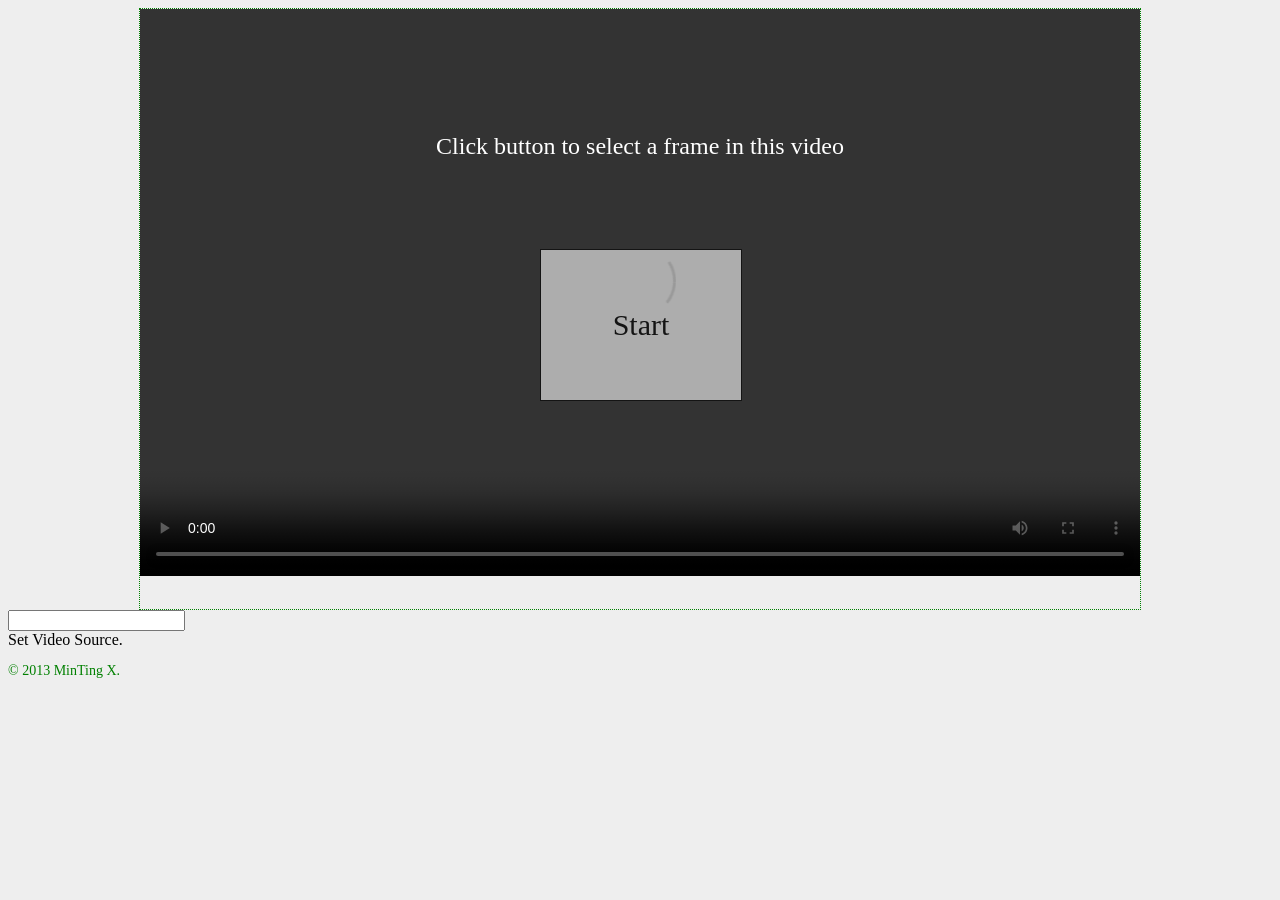
==== commit b22074eb: "Added Fogana working folder" ====
--- a/video_frame_selector/index.html
+++ b/video_frame_selector/index.html
@@ -1,23 +1,19 @@
-
-<script type = "text/javascript" src="./js/jquery-1.9.1.js"></script>
-<script type = "text/javascript" src="./js/jquery.maskedinput.js"></script>
-<script type = "text/javascript" src="./js/jquery-ui.js"></script>
-<script type = "text/javascript" src="./js/video_frame_selector.js"></script>
 
 <link type="text/css" rel="stylesheet" href="./css/jquery-ui.css">
 <link type="text/css" rel="stylesheet" href="./css/video_frame_selector.css">
 
-<html>
 <title>Video Frame Selector</title>
-<script type = "text/javascript" src="./js/jquery-1.9.1.js"></script>
+<script type = "text/javascript" src="./js/jquery-2.0.3.min.js"></script>
 <script type = "text/javascript" src="./js/jquery-ui.js"></script>
 <script type = "text/javascript" src = "./js/jquery.maskedinput.js"></script>
 <script type = "text/javascript" src = "./js/video_frame_selector.js"></script>
 <link type="text/css" rel="stylesheet" href="./css/jquery-ui.css">
 <link type="text/css" rel="stylesheet" href="./css/video_frame_selector.css">
 
+<html>
+
 <body>
-    <input type = "hidden" id="ctime"/>
+    
     <div id="video-container" class = 'box cent' style = "position:relative; width: 1000px; height: 600px;">
       <canvas id='video-cover' style = 'height: 567px; width: 1000px; position: absolute; display: none'>
       </canvas>
@@ -31,11 +27,13 @@
         <p style = 'font-size: 24px; color: white'>Click button to select a frame in this video</p>
       </div>
     </div><!-- video-container -->
+
     <div>
-      <input type='text' id='videosrc'/>
+      <input type='text' id='videosrc' style="boarder: 1px green dotted"/>
       <div id="setsrc">
-        Set Video Source
+        Set Video Source.
       </div>
+      <input type="hidden" id="ctime"/>
     </div>
 
     <div id="confirm-frame" class = 'invisible' style = "border: 1px dotted green;">
@@ -67,6 +65,11 @@
           <canvas class = 'pointer' onclick = 'jumpto(this.value)' id='c9' width = "85px" height = "55px"></canvas>
           <img class = 'pointer shiftbutton' style="border: 0px" width = "40px" height = "40px" id="end_shift_right" onclick='shiftup(8/frt)' src="./css/images/shift_right.png">
       </div>
+
+      <div id="input-info" style='position: relative'>
+          Content<input type="text" id="content"/>
+      </div>
+
     </div><!-- video container -->
 
       <div id="bufferCanvases" class = 'invisible' style = 'height: 75px; padding-top: 20px'>
